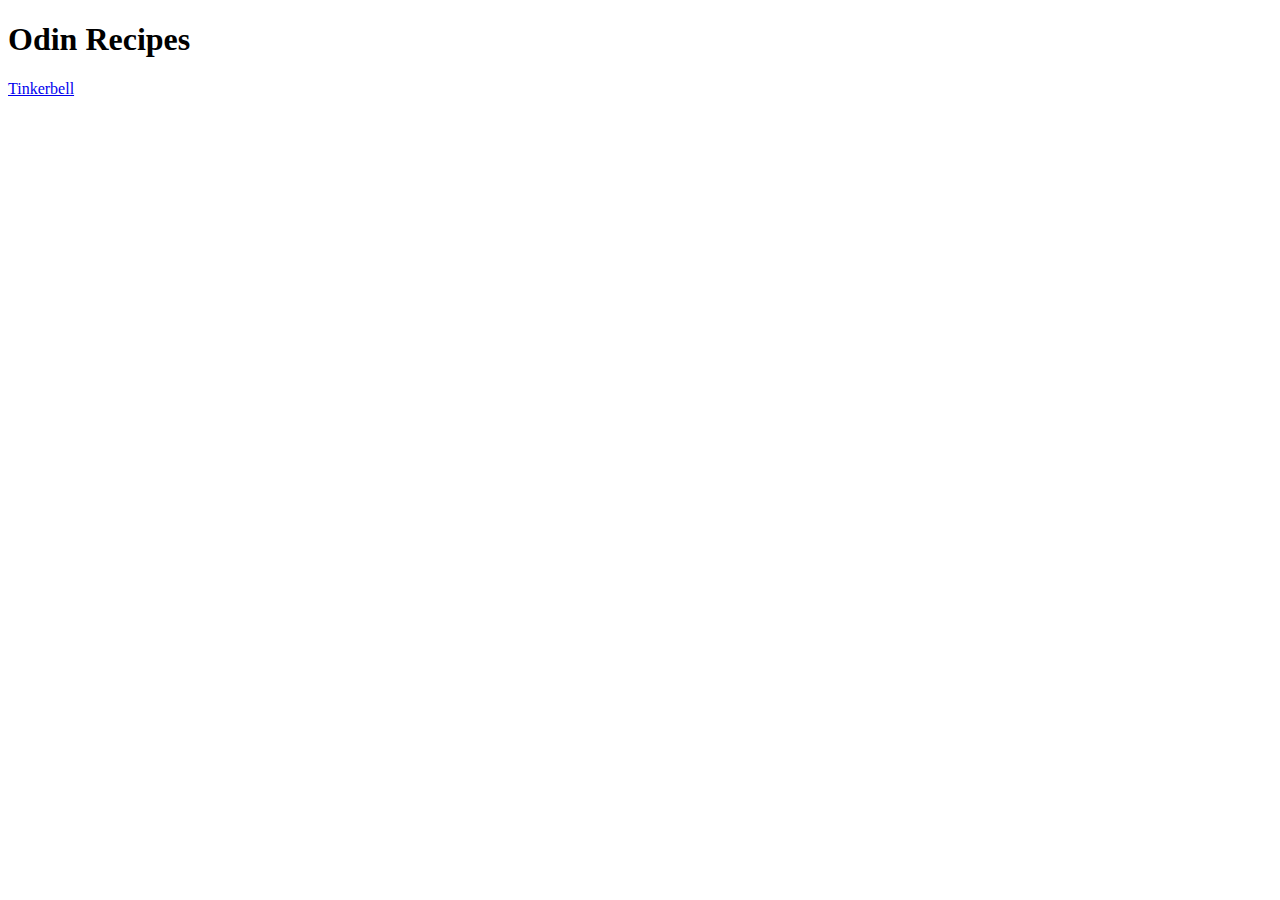
==== index.html @ bc6fceef "Add index.html, recipe (tinkerbell.html), and image of Tinker Bell" ====
<!DOCTYPE html>
<html lang="en">

<head>
  <meta charset="UTF-8">
  <title>My recipes!</title>
</head>

<body>
  <h1>Odin Recipes</h1>
  <a href="./recipes/tinkerbell.html">Tinkerbell</a>
</body>

</html>
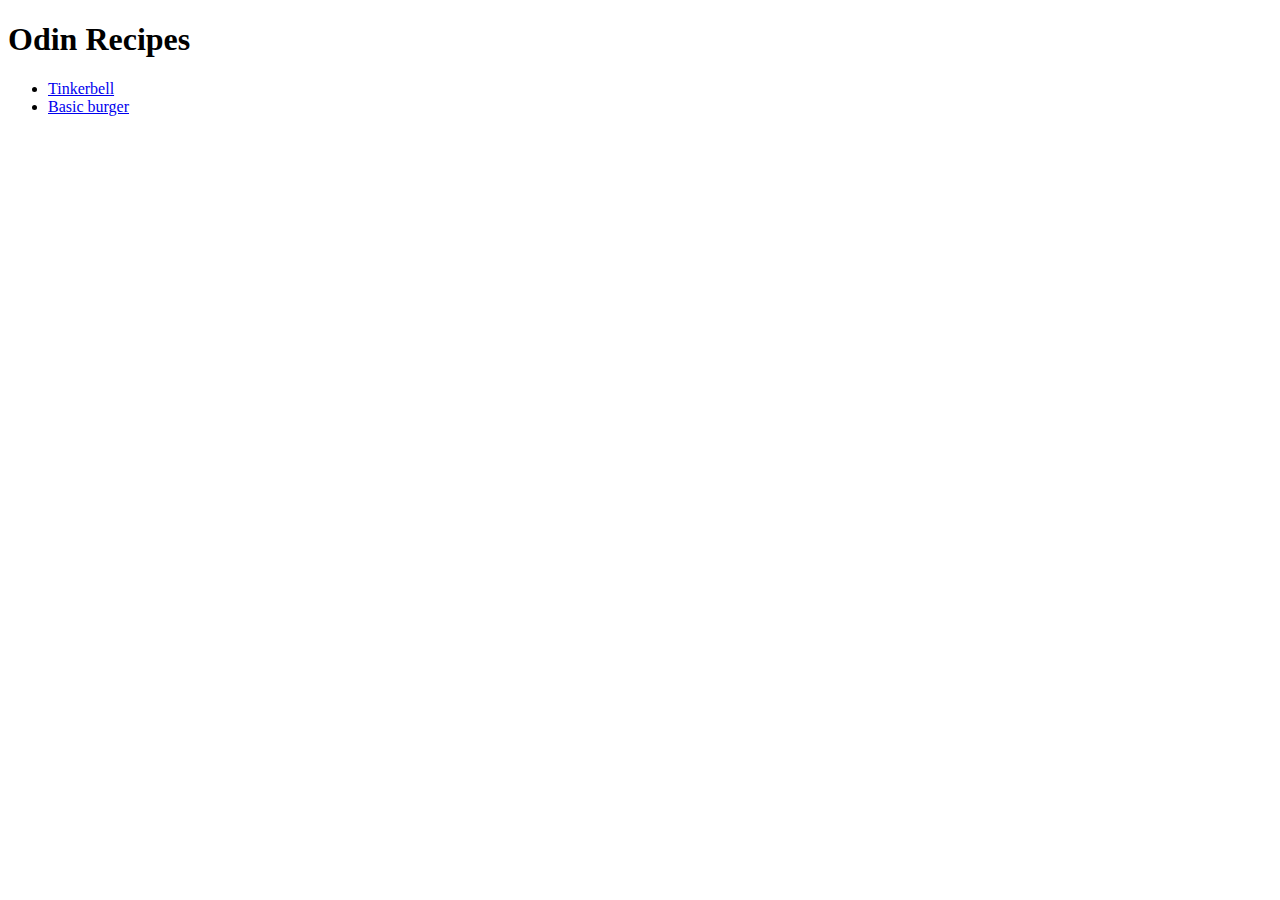
==== commit c780faf9: "Add basic-burger.html and image of the burger, create list of recipes in index.html" ====
--- a/index.html
+++ b/index.html
@@ -8,7 +8,11 @@
 
 <body>
   <h1>Odin Recipes</h1>
-  <a href="./recipes/tinkerbell.html">Tinkerbell</a>
+  <ul>
+    <li><a href="./recipes/tinkerbell.html">Tinkerbell</a></li>
+    <li><a href="./recipes/basic-burger.html">Basic burger</a></li>
+  </ul>
+
 </body>
 
 </html>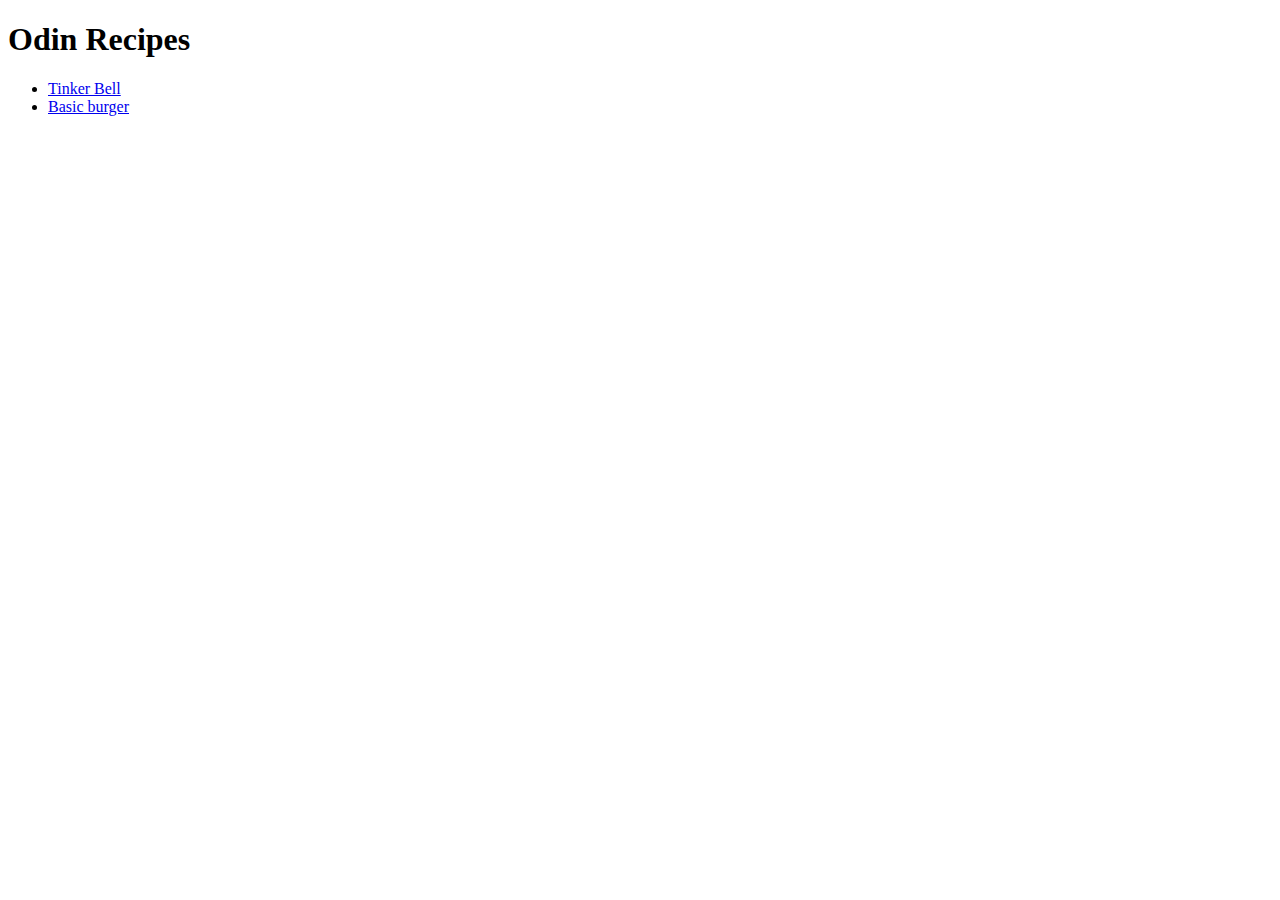
==== commit 9bf33a2d: "Fix typos" ====
--- a/index.html
+++ b/index.html
@@ -9,7 +9,7 @@
 <body>
   <h1>Odin Recipes</h1>
   <ul>
-    <li><a href="./recipes/tinkerbell.html">Tinkerbell</a></li>
+    <li><a href="./recipes/tinkerbell.html">Tinker Bell</a></li>
     <li><a href="./recipes/basic-burger.html">Basic burger</a></li>
   </ul>
 
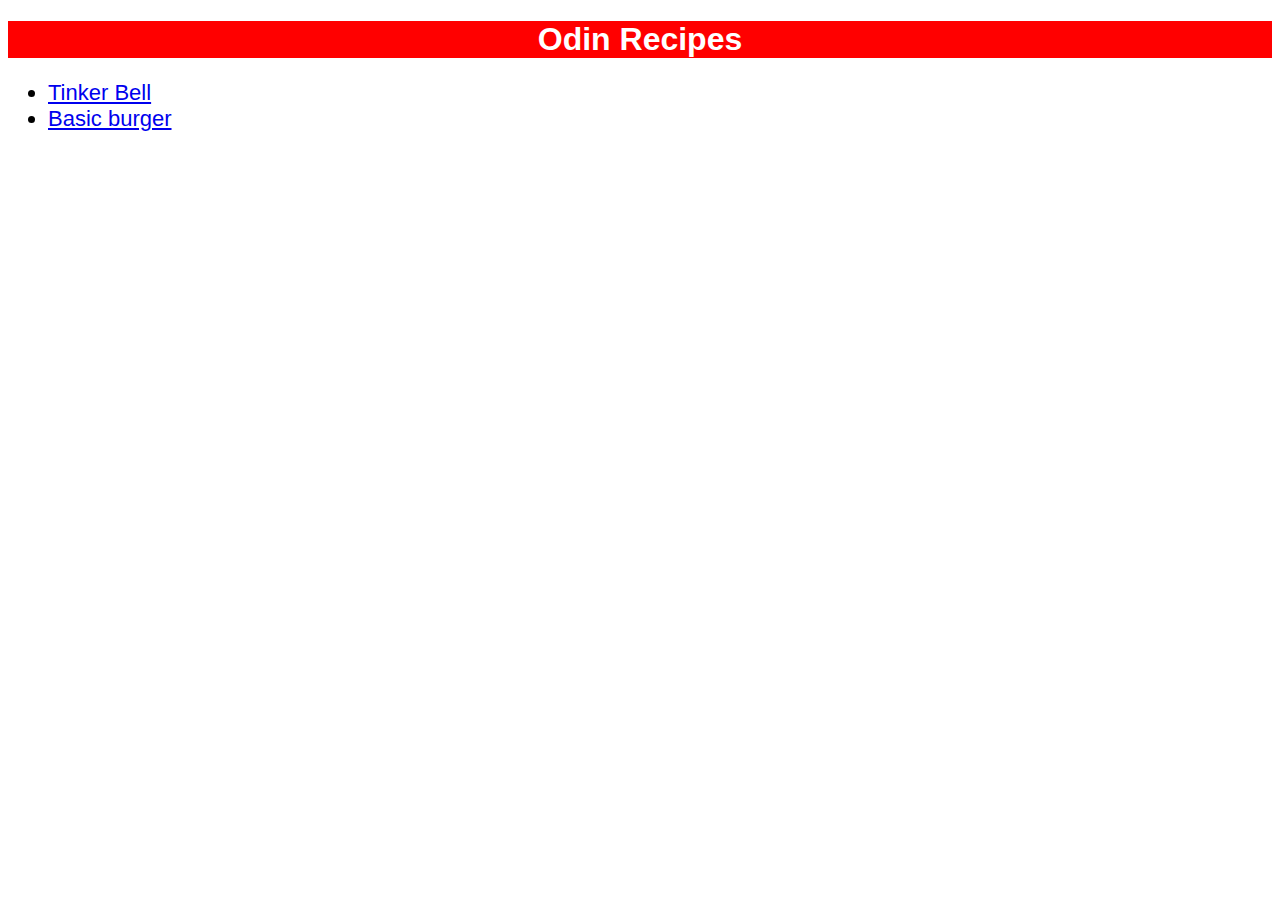
==== commit 0a443c23: "Add style.css and add class to h1 element in index.html" ====
--- a/index.html
+++ b/index.html
@@ -4,15 +4,15 @@
 <head>
   <meta charset="UTF-8">
   <title>My recipes!</title>
+  <link rel="stylesheet" href="style.css">
 </head>
 
 <body>
-  <h1>Odin Recipes</h1>
+  <h1 class="title">Odin Recipes</h1>
   <ul>
     <li><a href="./recipes/tinkerbell.html">Tinker Bell</a></li>
     <li><a href="./recipes/basic-burger.html">Basic burger</a></li>
   </ul>
-
 </body>
 
 </html>--- a/style.css
+++ b/style.css
@@ -0,0 +1,19 @@
+* {
+  font-family: Arial, Helvetica, sans-serif;
+}
+
+.title {
+  color: white;
+  background-color: red;
+  font-weight: 700;
+  text-align: center;
+}
+
+li {
+  font-size: 22px;
+}
+
+img {
+  height: auto;
+  width: 400px;
+}
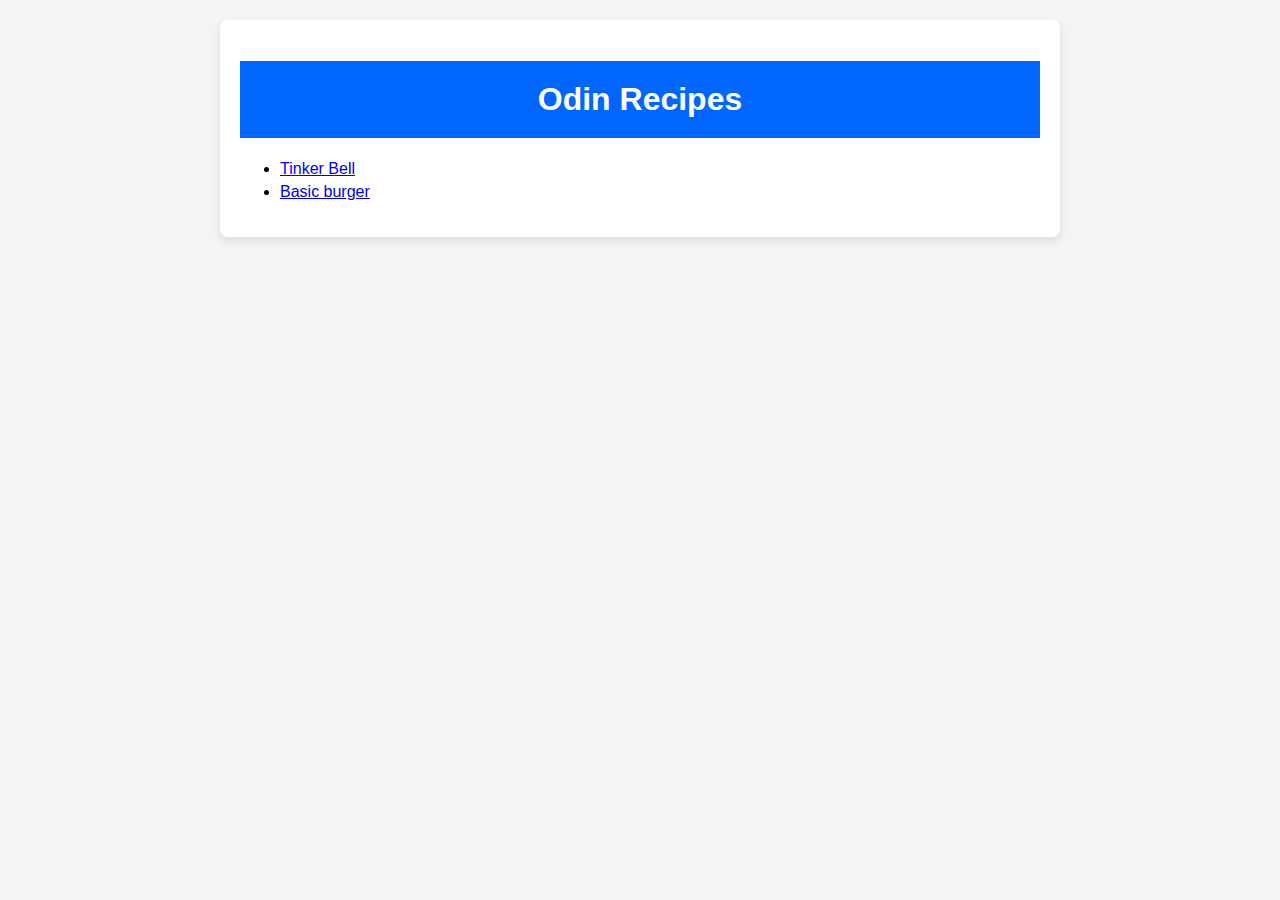
==== commit c937382d: "Add style using the lessons "The Box Model" and "Block and Inline"" ====
--- a/index.html
+++ b/index.html
@@ -8,11 +8,13 @@
 </head>
 
 <body>
-  <h1 class="title">Odin Recipes</h1>
-  <ul>
-    <li><a href="./recipes/tinkerbell.html">Tinker Bell</a></li>
-    <li><a href="./recipes/basic-burger.html">Basic burger</a></li>
-  </ul>
+  <article class="content">
+    <h1 class="title">Odin Recipes</h1>
+    <ul>
+      <li class="list-item"><a href="./recipes/tinkerbell.html">Tinker Bell</a></li>
+      <li class="list-item"><a href="./recipes/basic-burger.html">Basic burger</a></li>
+    </ul>
+  </article>
 </body>
 
 </html>--- a/style.css
+++ b/style.css
@@ -2,18 +2,54 @@
   font-family: Arial, Helvetica, sans-serif;
 }
 
+body {
+  margin: 0;
+  padding: 0;
+  background-color: #f4f4f4;
+}
+
+.content {
+  max-width: 800px;
+  margin: 20px auto;
+  padding: 20px;
+  background-color: white;
+  border-radius: 8px;
+  box-shadow: 0 4px 10px rgba(0, 0, 0, 0.1);
+}
+
 .title {
   color: white;
-  background-color: red;
+  background-color: rgb(0, 102, 255);
   font-weight: 700;
   text-align: center;
+  padding: 20px;
 }
 
-li {
-  font-size: 22px;
+.image {
+  width: 400px;
+  height: auto;
+  display: block;
+  margin: 15px auto;
 }
 
-img {
-  height: auto;
-  width: 400px;
+.subtitle {
+  color: white;
+  background-color: rgb(61, 104, 233);
+  margin-top: 20px;
+  border: 2px solid black;
+  padding: 5px;
 }
+
+.paragraph {
+  font-size: 16px;
+  margin: 10px 0;
+}
+
+.list-item {
+  font-size: 16px;
+  margin: 5px 0;
+}
+
+.highlight {
+  background-color: yellow;
+}
